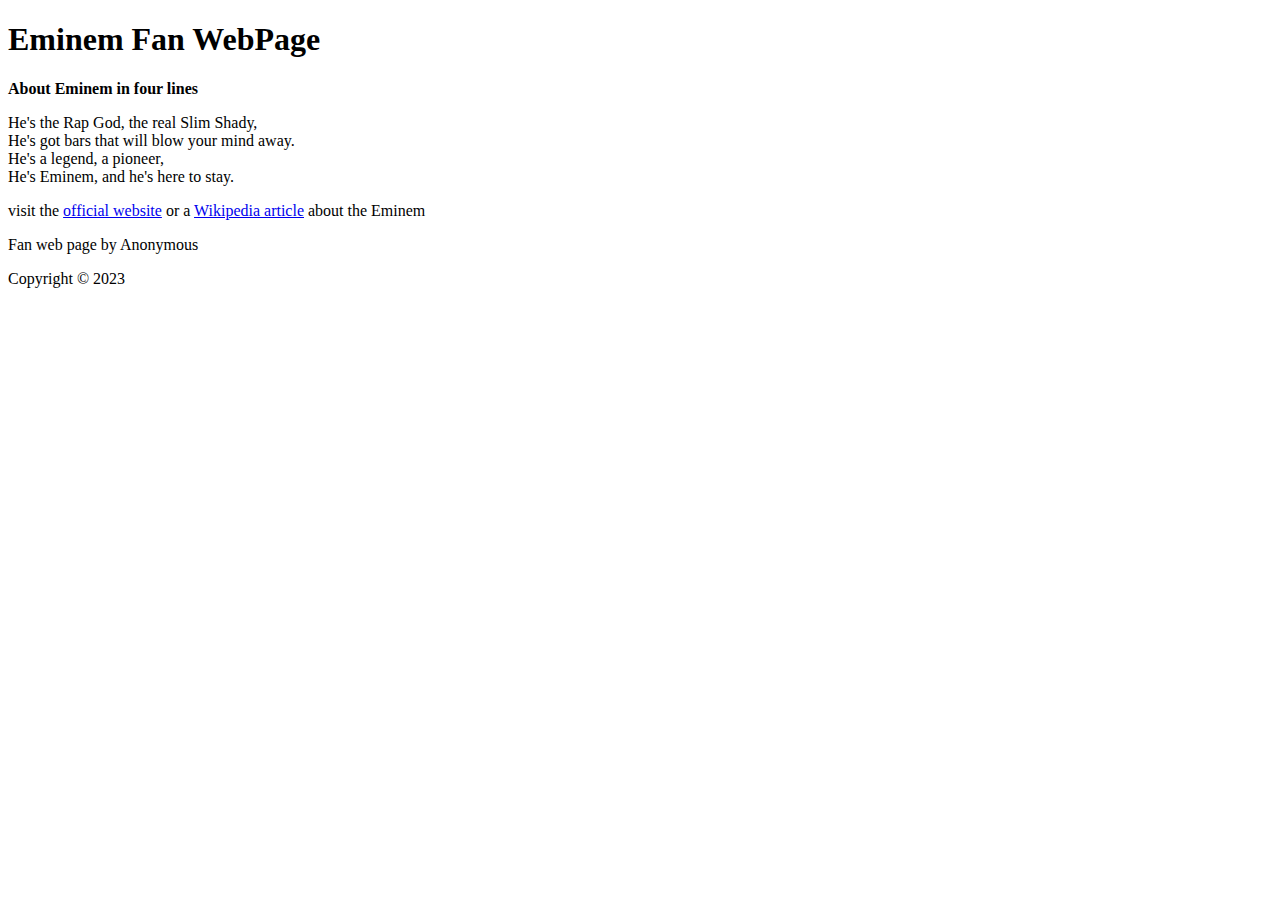
==== Week-1/Assignment2/FavoriteMusicianFanPage.html @ 5e8a6fcf "assignment2 submiting" ====
<!DOCTYPE html>
<html lang="en">
<head>
  <meta charset="UTF-8">
  <title>Musician</title>
</head>
<body>
  <header>
    <h1>Eminem Fan WebPage</h1>
  </header>
  <main>  
    <p><b>About Eminem in four lines</b></p>
    <p> He's the Rap God, the real Slim Shady,</br>
        He's got bars that will blow your mind away.</br>
        He's a legend, a pioneer,</br>
        He's Eminem, and he's here to stay.</p>
  </main>
  <footer>
    <p>visit the <a href="https://www.eminem.com/" target="_blank">official website</a> or a <a href="https://en.wikipedia.org/wiki/Eminem" target="_blank">Wikipedia article</a> about the Eminem</p>
    <p>Fan web page by Anonymous</p>
    <p>Copyright &copy; 2023</p>
  </footer>
</body>
</html>
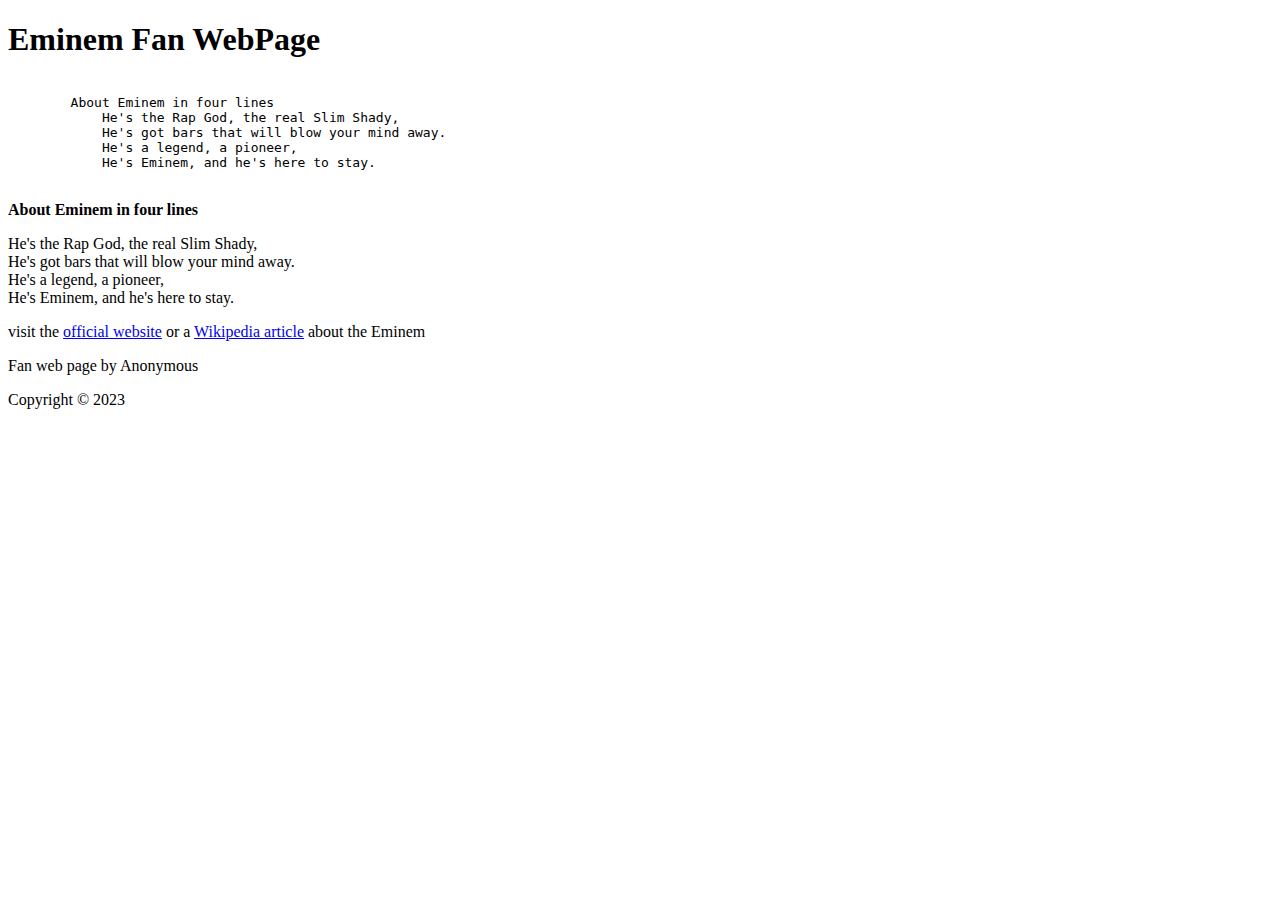
==== commit 2d7bc547: "week-1 final changes" ====
--- a/Week-1/Assignment2/FavoriteMusicianFanPage.html
+++ b/Week-1/Assignment2/FavoriteMusicianFanPage.html
@@ -9,7 +9,15 @@
     <h1>Eminem Fan WebPage</h1>
   </header>
   <main>  
-    <p><b>About Eminem in four lines</b></p>
+    <pre> 
+        About Eminem in four lines
+            He's the Rap God, the real Slim Shady,
+            He's got bars that will blow your mind away.
+            He's a legend, a pioneer,
+            He's Eminem, and he's here to stay.
+    </pre>
+    <p><b>
+        About Eminem in four lines</b></p>
     <p> He's the Rap God, the real Slim Shady,</br>
         He's got bars that will blow your mind away.</br>
         He's a legend, a pioneer,</br>
